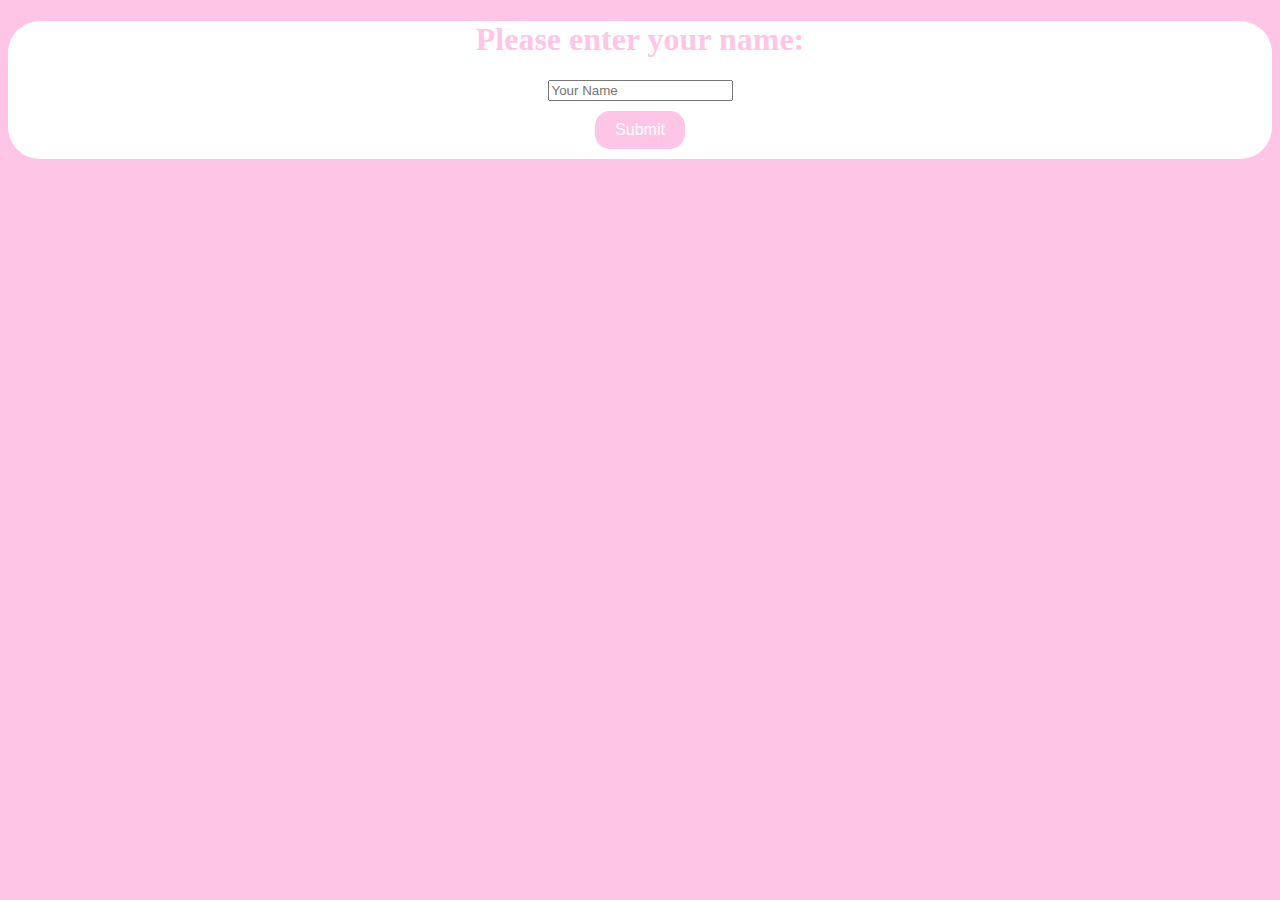
==== index.html @ 02eb7fd2 "Initial commit" ====
<!DOCTYPE html>
<html>

<head>
  <meta charset="utf-8">
  <meta name="viewport" content="width=device-width">
  <title>Imong pangalan</title>
  <link href="style.css" rel="stylesheet" type="text/css" />
</head>

<body>
  <div class="container">
    <body>
<center>
  <h1>Please enter your name:</h1>
  <input type="text" id="username" placeholder="Your Name">
  <div><button onclick="storeName()">Submit</button></div>
</center>
  </div>
  <script>
    function storeName() {
      const username = document.getElementById('username').value;
      localStorage.setItem('username', username);
      window.location.href = 'greet.html';
    }
  </script>
</body>

</html>
---- style.css ----
html {
  height: 100%;
  width: 100%;
  background-color: #ffc5e6;
}
.container {
  width: 100%;
  box-sizing: border-box;
  border-radius: 2rem;
  background-color: #FFFFFF;
  margin: auto;
  height: 0 auto;
}
h1 {
  font-family: 'Brush Script MT', cursive;
  color: #ffc5e6;
}
p {
    font-family: 'Brush Script MT', cursive;
}
button {
  display: inline-block;
  padding: 10px 20px;
  font-size: 16px;
  cursor: pointer;
  text-align: center;
  text-decoration: none;
  outline: none;
  color: #fff;
  background-color: #ffc5e6;
  border: none;
  border-radius: 15px;
  margin-top: 10px;
  margin-bottom: 10px;
}
.button:hover {
  background-color: #FFF;
}
.button:active {
  background-color: #FFF;
  box-shadow: 0 5px #FFF;
  transform: translateY(4px);
}
img {
  max-height: 70px;
  max-width: 70px;
}
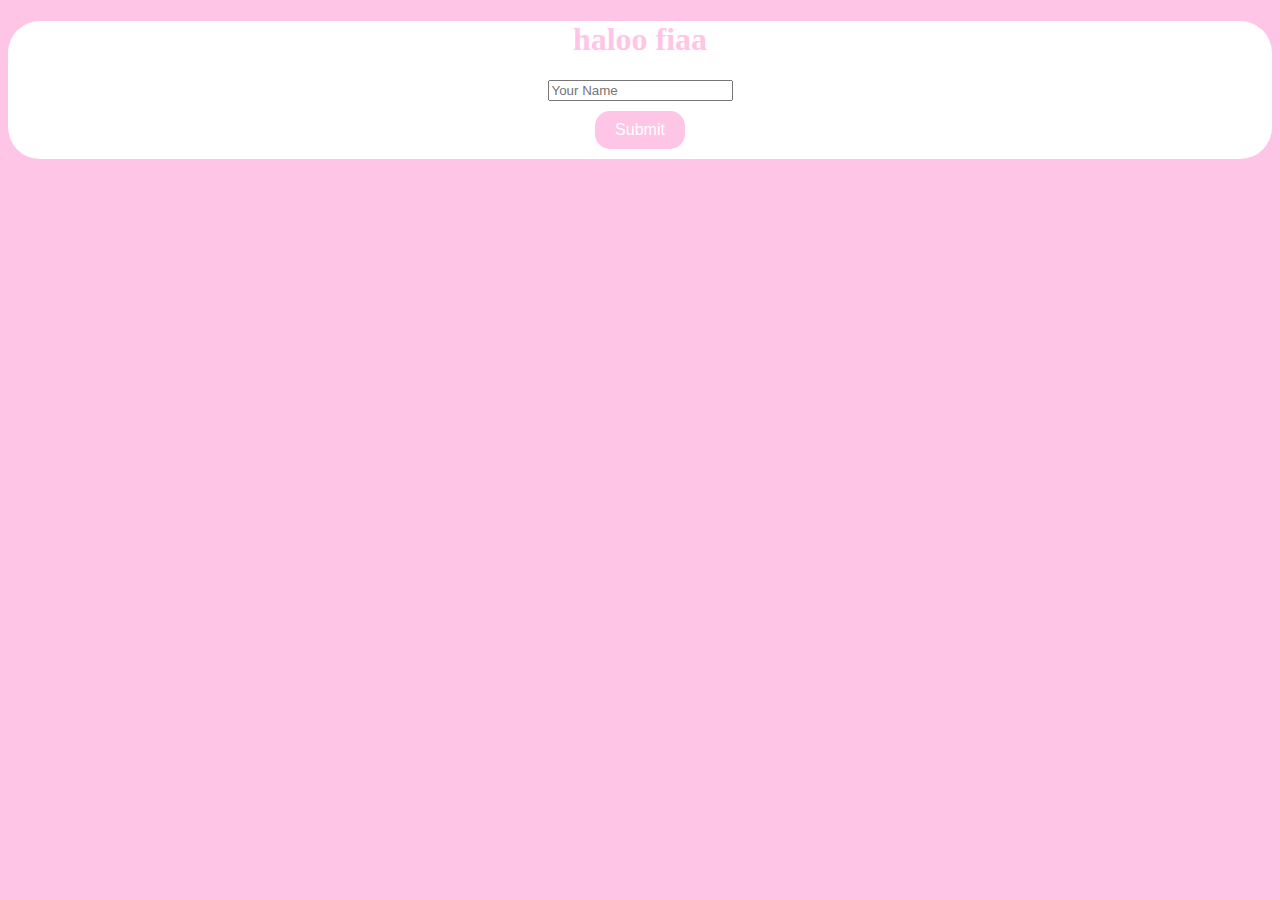
==== commit 06e4d1e6: "Update index.html" ====
--- a/index.html
+++ b/index.html
@@ -4,7 +4,7 @@
 <head>
   <meta charset="utf-8">
   <meta name="viewport" content="width=device-width">
-  <title>Imong pangalan</title>
+  <title>:D</title>
   <link href="style.css" rel="stylesheet" type="text/css" />
 </head>
 
@@ -12,7 +12,7 @@
   <div class="container">
     <body>
 <center>
-  <h1>Please enter your name:</h1>
+  <h1>haloo fiaa</h1>
   <input type="text" id="username" placeholder="Your Name">
   <div><button onclick="storeName()">Submit</button></div>
 </center>
@@ -26,4 +26,4 @@
   </script>
 </body>
 
-</html>+</html>
